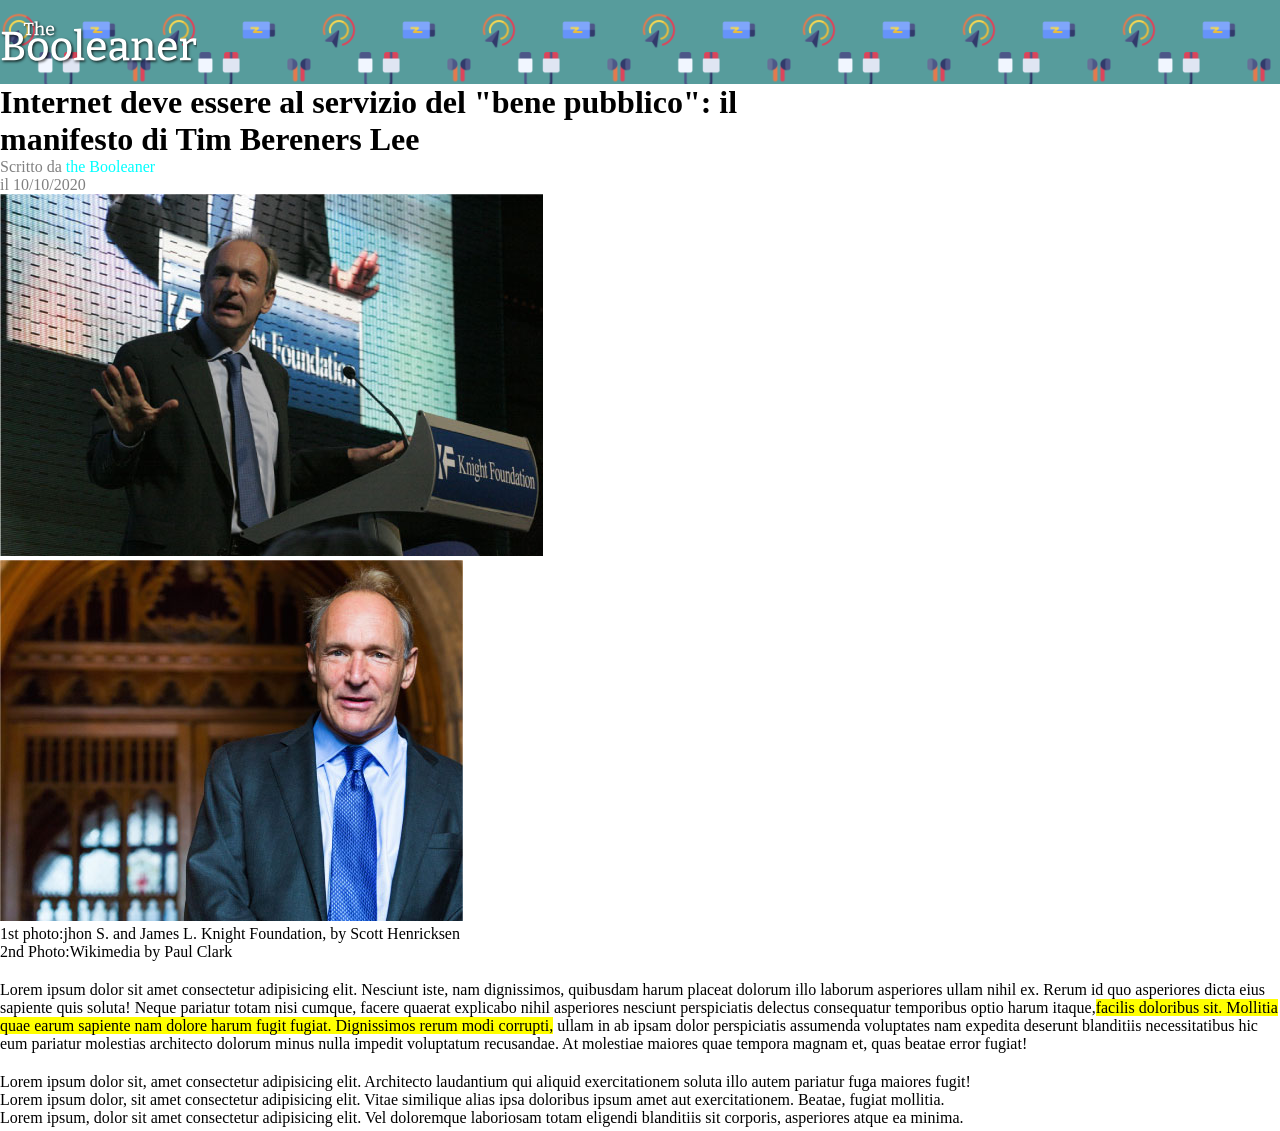
==== index.html @ a8b6ab4d "Aggiunto header,main(fino alla tabella)" ====
<!DOCTYPE html>
<html lang="en">
<head>
    <meta charset="UTF-8">
    <meta name="viewport" content="width=device-width, initial-scale=1.0">
    <title>The Booleaner</title>
    <link rel="stylesheet" href="./css/style.css">
</head>
<body>
    <header>
        <div class="bg_azzurro">
            <img class="logo" src="./img/logo.svg" alt="">
        </div>
        <h1>
            Internet deve essere al servizio del "bene pubblico": il <br>manifesto di Tim Bereners Lee
        </h1>
        <div class="marg_b color_gray">
            <p>Scritto da <a href="">the Booleaner </a><br>il 10/10/2020</p>
        </div>
    </header>
    <main>
        <section class="margin_b">
            <div>
                <img src="./img/tim-1.jpg" alt="">
            </div>
            <img src="./img/tim-2.jpg" alt="">
            <p class="margin_b">1st photo:jhon S. and James L. Knight Foundation, by Scott Henricksen <br>2nd Photo:Wikimedia by Paul Clark</p>
            <p>Lorem ipsum dolor sit amet consectetur adipisicing elit. Nesciunt iste, nam dignissimos, quibusdam harum placeat dolorum illo laborum asperiores ullam nihil ex. Rerum id quo asperiores dicta eius sapiente quis soluta! Neque pariatur totam nisi cumque, facere quaerat explicabo nihil asperiores nesciunt perspiciatis delectus consequatur temporibus optio harum itaque,<mark>facilis doloribus sit. Mollitia quae earum sapiente nam dolore harum fugit fugiat. Dignissimos rerum modi corrupti,</mark> ullam in ab ipsam dolor perspiciatis assumenda voluptates nam expedita deserunt blanditiis necessitatibus hic eum pariatur molestias architecto dolorum minus nulla impedit voluptatum recusandae. At molestiae maiores quae tempora magnam et, quas beatae error fugiat!</p>
        </section>
        <section>
            <ul>
                <li>Lorem ipsum dolor sit, amet consectetur adipisicing elit. Architecto laudantium qui aliquid exercitationem soluta illo autem pariatur fuga maiores fugit!</li>
                <li>Lorem ipsum dolor, sit amet consectetur adipisicing elit. Vitae similique alias ipsa doloribus ipsum amet aut exercitationem. Beatae, fugiat mollitia.</li>
                <li>Lorem ipsum, dolor sit amet consectetur adipisicing elit. Vel doloremque laboriosam totam eligendi blanditiis sit corporis, asperiores atque ea minima.</li>
            </ul>
        </section>
        <section>
            <table>
                <thead>
                    <th>

                    </th>
                    <th>
                        
                    </th>
                    <th>

                    </th>
                </thead>
            </table>
        </section>
    </main>
    <footer>

    </footer>
    
</body>
</html>
---- css/style.css ----
*{
    margin: 0;
    padding: 0;
    box-sizing: border-box;
}
.bg_azzurro{
    background-color: rgb(87, 156, 156);
    background-image: url(../img/pattern.png);
    background-size: 320px;

}
.logo{
    height: 50px;
    margin-top: 20px;
    margin-bottom: 10px;
}
a{
    text-decoration: none;
    color: aqua;
}
.margin_b{
    margin-bottom: 20px;
}
.color_gray{
    color: gray;
}
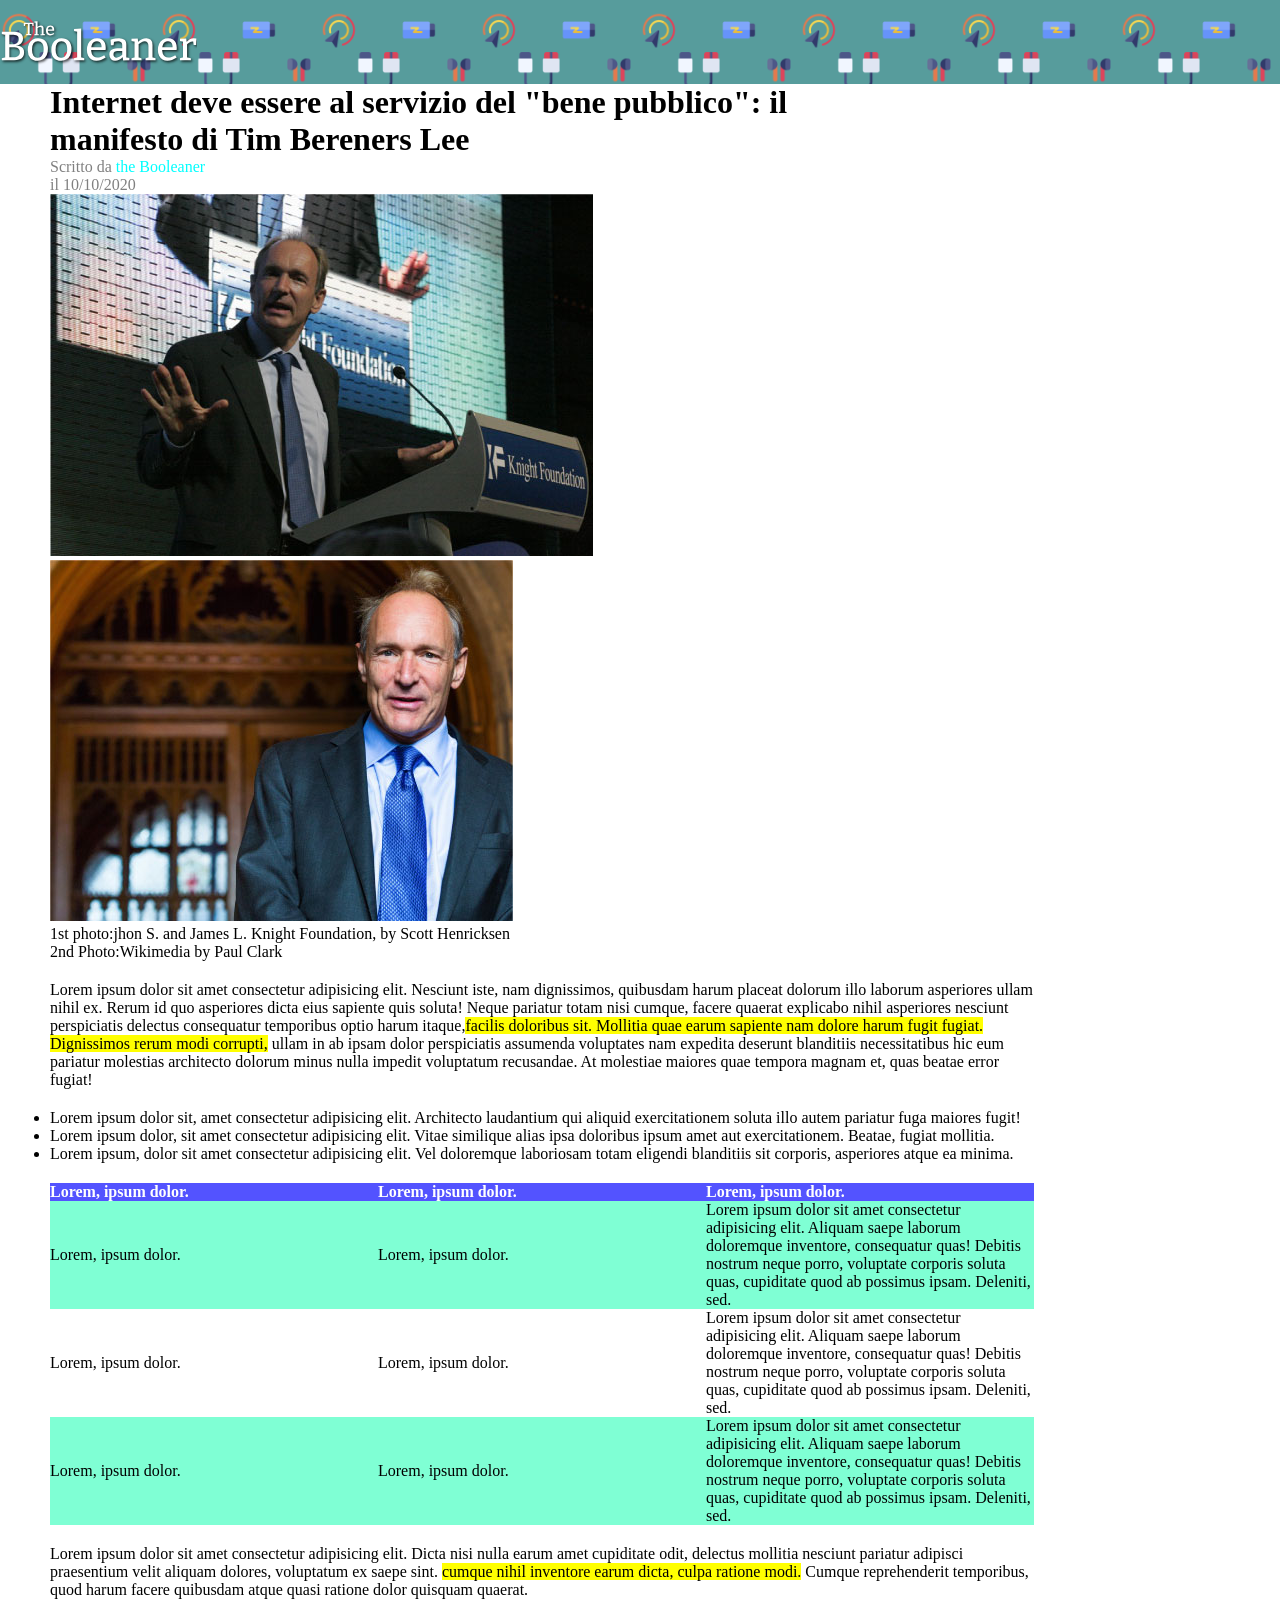
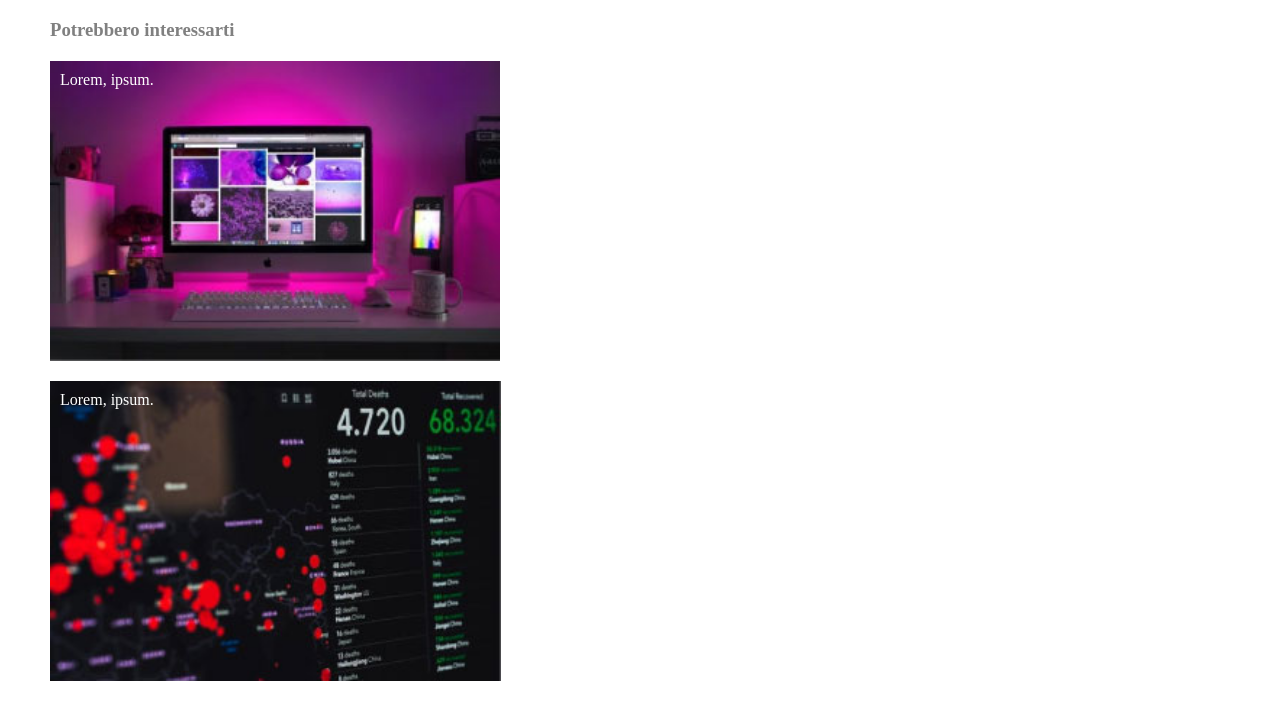
==== commit 4d9a8e81: "aggiunto tabella e footer" ====
--- a/index.html
+++ b/index.html
@@ -11,48 +11,79 @@
         <div class="bg_azzurro">
             <img class="logo" src="./img/logo.svg" alt="">
         </div>
-        <h1>
-            Internet deve essere al servizio del "bene pubblico": il <br>manifesto di Tim Bereners Lee
-        </h1>
-        <div class="marg_b color_gray">
-            <p>Scritto da <a href="">the Booleaner </a><br>il 10/10/2020</p>
+        <div class="margin_l">
+            <h1>
+                Internet deve essere al servizio del "bene pubblico": il <br>manifesto di Tim Bereners Lee
+            </h1>
+       
+            <div class="marg_b color_gray">
+                <p>Scritto da <a href="">the Booleaner </a><br>il 10/10/2020</p>
+            </div>
         </div>
     </header>
     <main>
-        <section class="margin_b">
+        <section class="margin_b margin_l">
             <div>
                 <img src="./img/tim-1.jpg" alt="">
             </div>
             <img src="./img/tim-2.jpg" alt="">
             <p class="margin_b">1st photo:jhon S. and James L. Knight Foundation, by Scott Henricksen <br>2nd Photo:Wikimedia by Paul Clark</p>
-            <p>Lorem ipsum dolor sit amet consectetur adipisicing elit. Nesciunt iste, nam dignissimos, quibusdam harum placeat dolorum illo laborum asperiores ullam nihil ex. Rerum id quo asperiores dicta eius sapiente quis soluta! Neque pariatur totam nisi cumque, facere quaerat explicabo nihil asperiores nesciunt perspiciatis delectus consequatur temporibus optio harum itaque,<mark>facilis doloribus sit. Mollitia quae earum sapiente nam dolore harum fugit fugiat. Dignissimos rerum modi corrupti,</mark> ullam in ab ipsam dolor perspiciatis assumenda voluptates nam expedita deserunt blanditiis necessitatibus hic eum pariatur molestias architecto dolorum minus nulla impedit voluptatum recusandae. At molestiae maiores quae tempora magnam et, quas beatae error fugiat!</p>
+            <p class="w80">Lorem ipsum dolor sit amet consectetur adipisicing elit. Nesciunt iste, nam dignissimos, quibusdam harum placeat dolorum illo laborum asperiores ullam nihil ex. Rerum id quo asperiores dicta eius sapiente quis soluta! Neque pariatur totam nisi cumque, facere quaerat explicabo nihil asperiores nesciunt perspiciatis delectus consequatur temporibus optio harum itaque,<mark>facilis doloribus sit. Mollitia quae earum sapiente nam dolore harum fugit fugiat. Dignissimos rerum modi corrupti,</mark> ullam in ab ipsam dolor perspiciatis assumenda voluptates nam expedita deserunt blanditiis necessitatibus hic eum pariatur molestias architecto dolorum minus nulla impedit voluptatum recusandae. At molestiae maiores quae tempora magnam et, quas beatae error fugiat!</p>
         </section>
-        <section>
+        <section class="margin_b margin_l margin_r">
             <ul>
-                <li>Lorem ipsum dolor sit, amet consectetur adipisicing elit. Architecto laudantium qui aliquid exercitationem soluta illo autem pariatur fuga maiores fugit!</li>
-                <li>Lorem ipsum dolor, sit amet consectetur adipisicing elit. Vitae similique alias ipsa doloribus ipsum amet aut exercitationem. Beatae, fugiat mollitia.</li>
-                <li>Lorem ipsum, dolor sit amet consectetur adipisicing elit. Vel doloremque laboriosam totam eligendi blanditiis sit corporis, asperiores atque ea minima.</li>
+                <li class="w80">Lorem ipsum dolor sit, amet consectetur adipisicing elit. Architecto laudantium qui aliquid exercitationem soluta illo autem pariatur fuga maiores fugit!
+
+                </li>
+                <li class="w80">Lorem ipsum dolor, sit amet consectetur adipisicing elit. Vitae similique alias ipsa doloribus ipsum amet aut exercitationem. Beatae, fugiat mollitia.
+
+                </li>
+                <li class="w80">Lorem ipsum, dolor sit amet consectetur adipisicing elit. Vel doloremque laboriosam totam eligendi blanditiis sit corporis, asperiores atque ea minima.
+
+                </li>
             </ul>
         </section>
-        <section>
-            <table>
+        <section class="margin_b margin_l">
+            <table  class="margin_b">
                 <thead>
-                    <th>
+                    <tr>
+                        <th>
+                            Lorem, ipsum dolor.
+                        </th>
+                        <th>
+                            Lorem, ipsum dolor.
+                        </th>
+                        <th>
+                            Lorem, ipsum dolor.
+                        </th>
+                    </tr>
 
-                    </th>
-                    <th>
-                        
-                    </th>
-                    <th>
-
-                    </th>
                 </thead>
+                <tbody>
+                    <tr class="dispari">
+                        <td>Lorem, ipsum dolor.</td>
+                        <td>Lorem, ipsum dolor.</td>
+                        <td>Lorem ipsum dolor sit amet consectetur adipisicing elit. Aliquam saepe laborum doloremque inventore, consequatur quas! Debitis nostrum neque porro, voluptate corporis soluta quas, cupiditate quod ab possimus ipsam. Deleniti, sed.</td>
+                    </tr>
+                    <tr>
+                        <td>Lorem, ipsum dolor.</td>
+                        <td>Lorem, ipsum dolor.</td>
+                        <td>Lorem ipsum dolor sit amet consectetur adipisicing elit. Aliquam saepe laborum doloremque inventore, consequatur quas! Debitis nostrum neque porro, voluptate corporis soluta quas, cupiditate quod ab possimus ipsam. Deleniti, sed.</td>
+                    </tr>
+                    <tr class="dispari"> 
+                        <td>Lorem, ipsum dolor.</td>
+                        <td>Lorem, ipsum dolor.</td>
+                        <td>Lorem ipsum dolor sit amet consectetur adipisicing elit. Aliquam saepe laborum doloremque inventore, consequatur quas! Debitis nostrum neque porro, voluptate corporis soluta quas, cupiditate quod ab possimus ipsam. Deleniti, sed.</td>
+                    </tr>
+                </tbody>
             </table>
+            <p class="w80">Lorem ipsum dolor sit amet consectetur adipisicing elit. Dicta nisi nulla earum amet cupiditate odit, delectus mollitia nesciunt pariatur adipisci praesentium velit aliquam dolores, voluptatum ex saepe sint. <mark> cumque nihil inventore earum dicta, culpa ratione modi.</mark> Cumque reprehenderit temporibus, quod harum facere quibusdam atque quasi ratione dolor quisquam quaerat.</p>
         </section>
     </main>
-    <footer>
-
+    <footer class="margin_l">
+        <h3 class="color_gray margin_b">Potrebbero interessarti</h3>
+        <div class="monitor margin_b background">Lorem, ipsum.</div>
+        <div class="grafico margin_b background">Lorem, ipsum.</div>
     </footer>
-    
 </body>
 </html>
--- a/css/style.css
+++ b/css/style.css
@@ -23,4 +23,39 @@
 }
 .color_gray{
     color: gray;
-}+}
+table{
+    width: 80%;
+    border-collapse: collapse;
+    text-align: left;
+    
+}
+th{
+    background-color: rgb(83, 83, 255);
+    color: white;
+    width: 33%;
+}
+.dispari{
+    background-color: aquamarine;
+}
+.monitor{
+    background-image: url(../img/monitor.jpg);
+    
+}
+.grafico{
+    background-image: url(../img/graph.jpg);
+}
+.background{
+    background-repeat: no-repeat;
+    background-size: contain;
+    height: 300px;
+    color: white;
+    padding-left: 10px;
+    padding-top: 10px;
+}
+.margin_l{
+    margin-left: 50px;
+}
+.w80{
+    width: 80%;
+}
